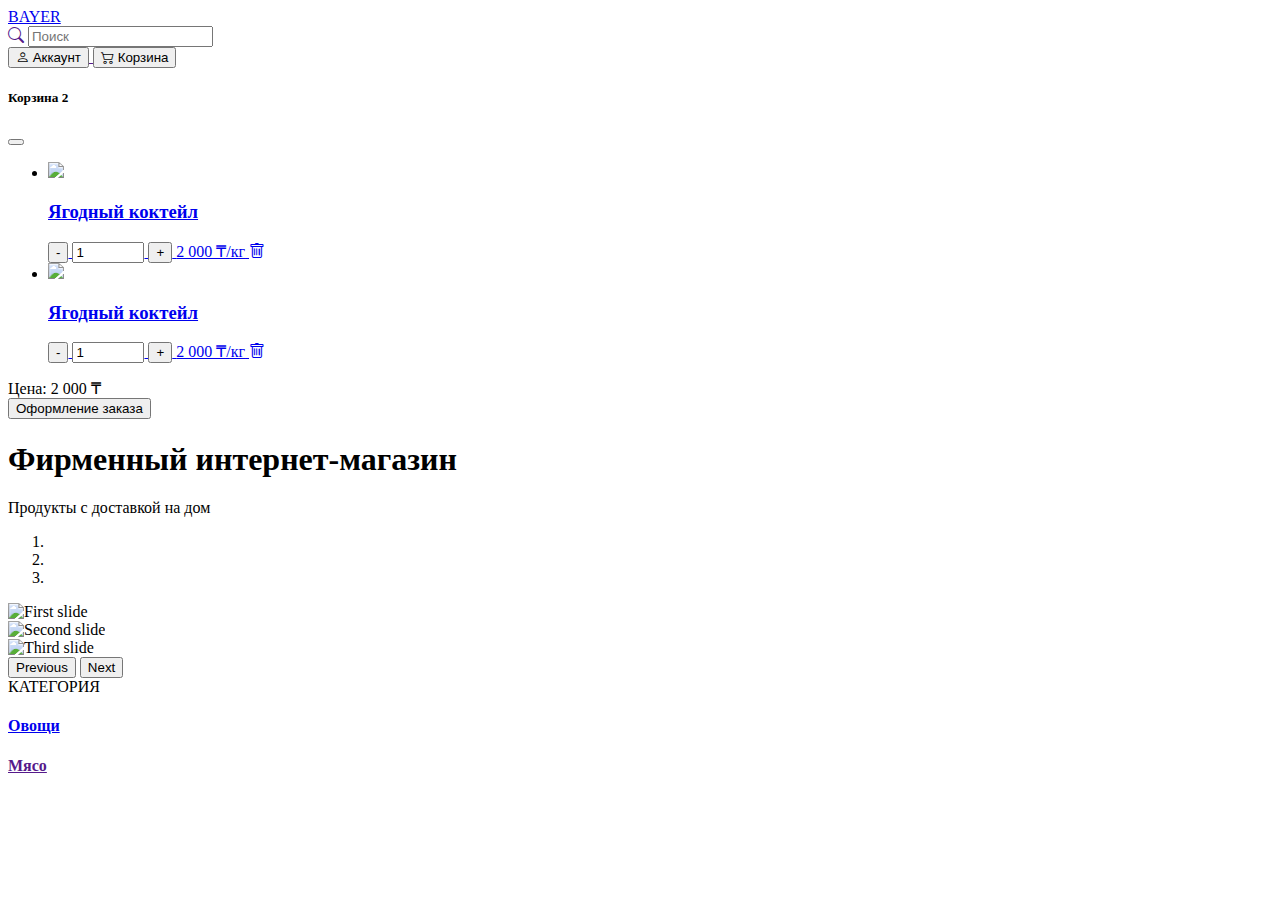
==== index.html @ 47e0ab4c "Update index.html" ====
<!DOCTYPE html>
<html lang="ru">
<head>
    <meta charset="UTF-8">
    <meta name="viewport" content="width=device-width, initial-scale=1.0">
    <link rel="stylesheet" href="/bootstrap-5.3.3-dist/css/bootstrap.css">
    <link href="//maxcdn.bootstrapcdn.com/font-awesome/4.1.0/css/font-awesome.min.css" rel="stylesheet">
    <link rel="stylesheet" href="https://cdn.jsdelivr.net/npm/bootstrap-icons@1.11.3/font/bootstrap-icons.min.css">
    <link rel="stylesheet" href="style.css">
    <link rel="stylesheet" href="cart.css">
    <title>Bayer</title>
</head>
<body>
    <nav class="navbar navbar-light shadow-sm fixed-top">
        <div class="container">
            <a class="navbar-brand" href="index.html">BAYER</a>
            <div class="search-input">
                <a href="" class="position-absolute btn"><i class="bi bi-search"></i></a>
                <input type="text" class="form-control" placeholder="Поиск">
            </div>
            <div class="menu d-flex justify-content-between gap-3">
                <a href="">
                    <button class="btn btn-primary"><i class="bi bi-person"></i> Аккаунт</button>
                </a>
                <button class="btn btn-primary" type="button" data-bs-toggle="offcanvas" data-bs-target="#offcanvasScrolling" aria-controls="offcanvasScrolling">
                    <i class="bi bi-cart2"></i> Корзина</button>
            </div>
        </div>
    </nav>






    

    <div class="offcanvas offcanvas-end" data-bs-scroll="true" data-bs-backdrop="false" tabindex="-1" id="offcanvasScrolling" aria-labelledby="offcanvasScrollingLabel">
        <div class="offcanvas-header">
            <h5 class="offcanvas-title d-flex" id="offcanvasScrollingLabel">Корзина <span class="count">2</span></h5>
            <button type="button" class="btn-close" data-bs-dismiss="offcanvas" aria-label="Close"></button>
        </div>
        <div class="offcanvas-body">
            <ul class="products">

                <li class="product">
                    <a href="#" class="product-link">
                        <span class="product-image">
                            <img src="/img/pelmen.jpg">
                        </span>
                        <span class="product-details">
                            <h3>Ягодный коктейл</h3>
                            <span class="qty-price">
                                <span class="qty">
                                    <button class="minus-button" id="minus-button-1">-</button>
                                    <input type="number" id="qty-input-1" class="qty-input" step="1" min="1" max="1000" name="qty-input" value="1" pattern="[0-9*]" title="Quantity" inputmode="numeric">
                                    <button class="plus-button" id="plus-button-1">+</button>
                                    <input type="hidden" name="item-price" id="item-price-1" value="12.00">
                                </span>
                                <span class="price">2 000 ₸/кг</span>
                            </span>
                        </span>
                    </a>
                    <a href="#remove" class="remove-button"><i class="bi bi-trash"></i></a>
                </li>

                <li class="product">
                    <a href="#" class="product-link">
                        <span class="product-image">
                            <img src="/img/pelmen.jpg">
                        </span>
                        <span class="product-details">
                            <h3>Ягодный коктейл</h3>
                            <span class="qty-price">
                                <span class="qty">
                                    <button class="minus-button" id="minus-button-1">-</button>
                                    <input type="number" id="qty-input-1" class="qty-input" step="1" min="1" max="1000" name="qty-input" value="1" pattern="[0-9*]" title="Quantity" inputmode="numeric">
                                    <button class="plus-button" id="plus-button-1">+</button>
                                    <input type="hidden" name="item-price" id="item-price-1" value="12.00">
                                </span>
                                <span class="price">2 000 ₸/кг</span>
                            </span>
                        </span>
                    </a>
                    <a href="#remove" class="remove-button"><i class="bi bi-trash"></i></a>
                </li>

            </ul>
            <div class="totals">
                <div class="subtotal">
                    <span class="label">Цена:</span> <span class="amount">2 000 ₸</span>
                </div>
            </div>
            <div class="action-buttons">
                <button class="btn btn-success">Оформление заказа</button>
            </div>
        </div>
    </div>
   





    <main class="container">
        <div class="banner d-flex gap-3">
            
            <div class="banner-1 rounded-4 d-flex align-items-sm-center px-4">
                <div class="container-fluid d-flex flex-column align-items-sm-start">
                    <h1 class="fw-bold">Фирменный интернет-магазин</h1>
                    <p>Продукты с доставкой на дом</p>
                </div>
            </div>

            <div id="carouselId" class="banner-2 carousel slide" data-bs-ride="carousel">
                <ol class="carousel-indicators">
                    <li
                        data-bs-target="#carouselId"
                        data-bs-slide-to="0"
                        class="active"
                        aria-current="true"
                        aria-label="First slide"></li>
                    <li
                        data-bs-target="#carouselId"
                        data-bs-slide-to="1"
                        aria-label="Second slide"></li>
                    <li
                        data-bs-target="#carouselId"
                        data-bs-slide-to="2"
                        aria-label="Third slide"></li>
                </ol>
                <div class="carousel-inner rounded-4" role="listbox">
                    <div class="carousel-item active">
                        <img
                            src="/img/pelmen.jpg"
                            class="w-100 d-block"
                            alt="First slide"
                        />
                    </div>
                    <div class="carousel-item">
                        <img
                            src="/img/pelmen.jpg"
                            class="w-100 d-block"
                            alt="Second slide"
                        />
                    </div>
                    <div class="carousel-item">
                        <img
                            src="/img/pelmen.jpg"
                            class="w-100 d-block"
                            alt="Third slide"/>
                    </div>
                </div>
                <button
                    class="carousel-control-prev"
                    type="button"
                    data-bs-target="#carouselId"
                    data-bs-slide="prev">
                    <span class="carousel-control-prev-icon" aria-hidden="true"></span>
                    <span class="visually-hidden">Previous</span>
                </button>
                <button
                    class="carousel-control-next"
                    type="button"
                    data-bs-target="#carouselId"
                    data-bs-slide="next">
                    <span class="carousel-control-next-icon" aria-hidden="true"></span>
                    <span class="visually-hidden">Next</span>
                </button>
            </div>
            
        </div>
        
        <div class="category-title d-flex py-4 gap-3 align-items-center">
            КАТЕГОРИЯ
            <div></div>
        </div>

        <div class="categories overflow-x-auto d-flex justify-content-start gap-4">

            <a href="category.html">    
                <div class="category" style="background-image: url(/img/category.jpg);">
                    <h4>Овощи</h4>
                </div>
            </a>

            <a href="">    
                <div class="category" style="background-image: url(/img/pelmen.jpg);">
                    <h4>Мясо</h4>
                </div>
            </a>

        </div>
    </main>
    
</body>
<script src="/bootstrap-5.3.3-dist/js/bootstrap.js"></script>
</html>
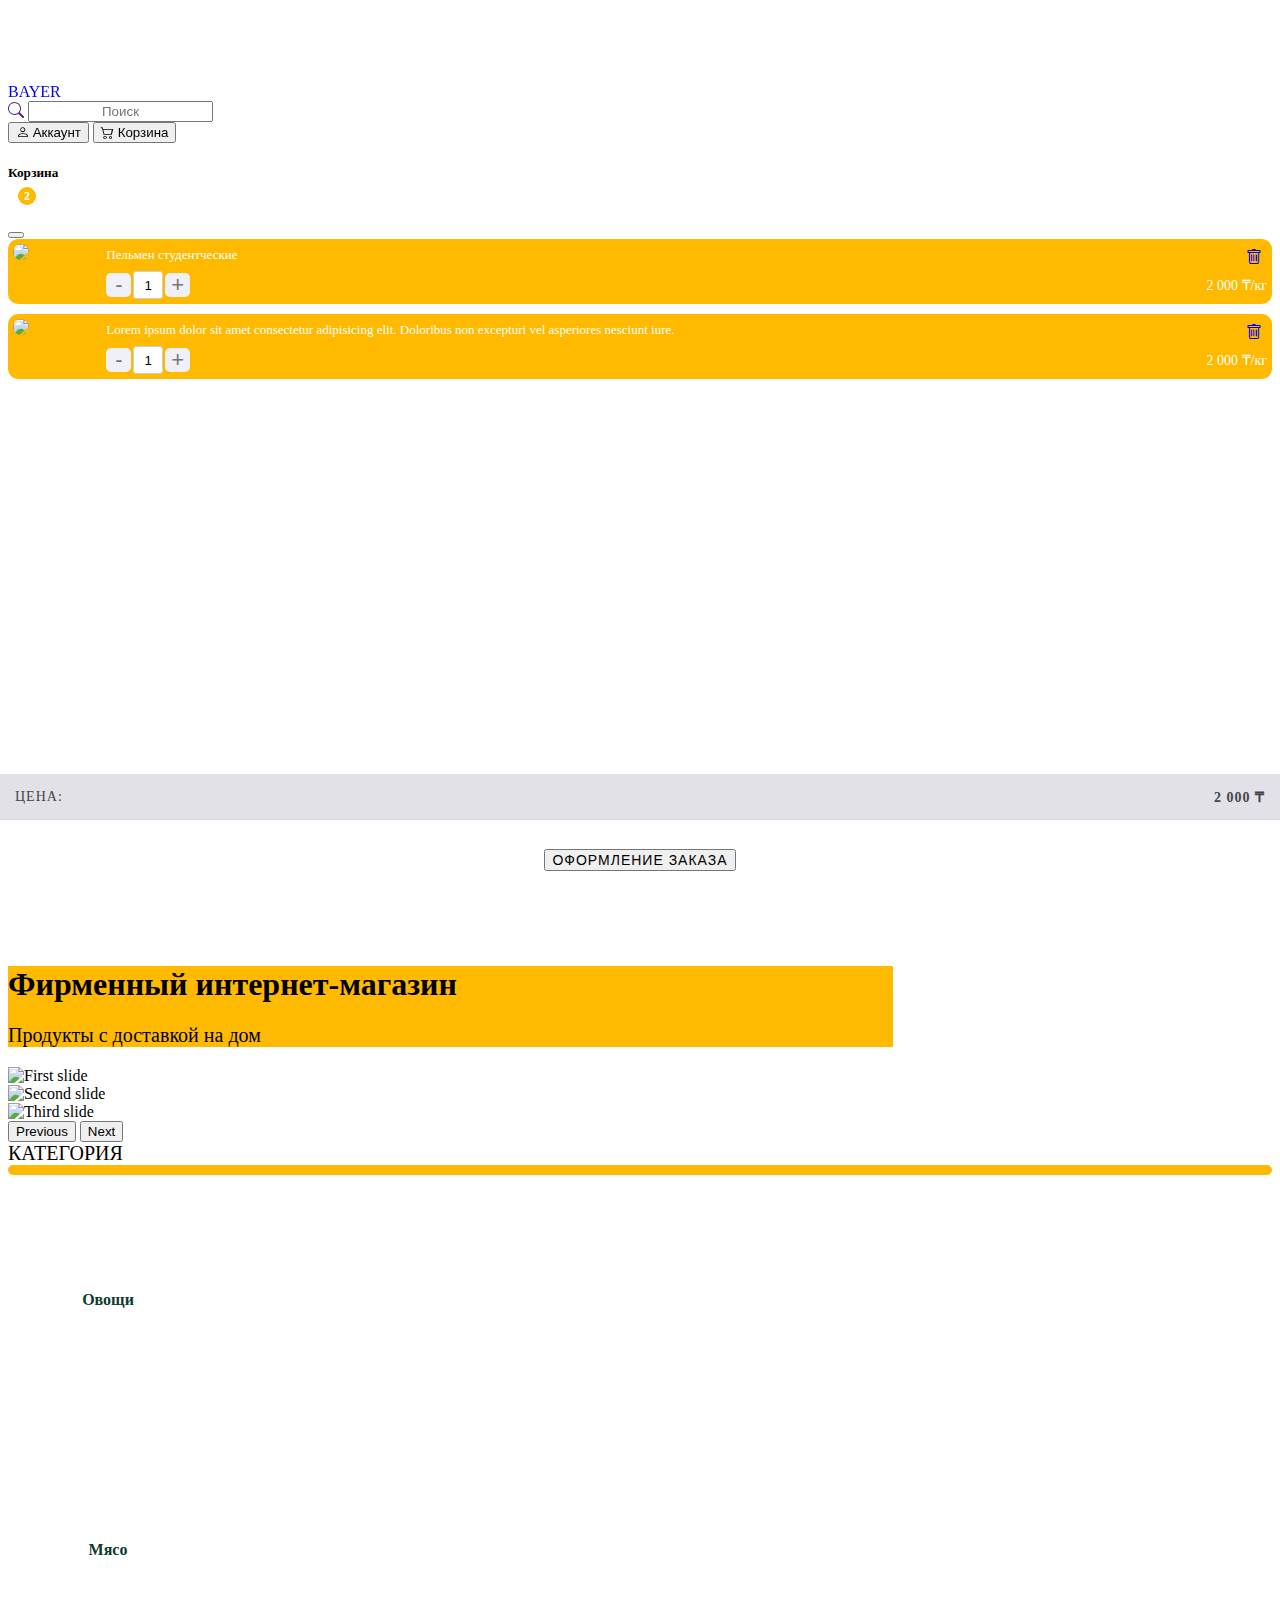
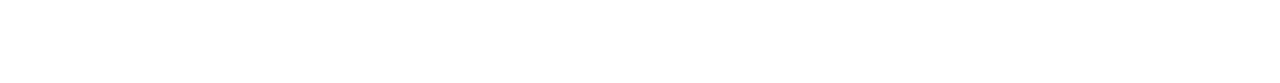
==== commit 5f277101: "update" ====
--- a/index.html
+++ b/index.html
@@ -44,12 +44,12 @@
             <ul class="products">
 
                 <li class="product">
-                    <a href="#" class="product-link">
+                    <a href="product.html" class="product-link">
                         <span class="product-image">
                             <img src="/img/pelmen.jpg">
                         </span>
                         <span class="product-details">
-                            <h3>Ягодный коктейл</h3>
+                            <h3>Пельмен студентческие</h3>
                             <span class="qty-price">
                                 <span class="qty">
                                     <button class="minus-button" id="minus-button-1">-</button>
@@ -70,7 +70,7 @@
                             <img src="/img/pelmen.jpg">
                         </span>
                         <span class="product-details">
-                            <h3>Ягодный коктейл</h3>
+                            <h3>Lorem ipsum dolor sit amet consectetur adipisicing elit. Doloribus non excepturi vel asperiores nesciunt iure.</h3>
                             <span class="qty-price">
                                 <span class="qty">
                                     <button class="minus-button" id="minus-button-1">-</button>
@@ -195,4 +195,4 @@
     
 </body>
 <script src="/bootstrap-5.3.3-dist/js/bootstrap.js"></script>
-</html>
+</html>--- a/style.css
+++ b/style.css
@@ -0,0 +1,112 @@
+@font-face {
+    font-family: 'Montserrat';
+    src: url('/montserrat/static/Montserrat-Regular.ttf');
+}
+body {
+    font-family: Montserrat;
+    padding-top:  75px;
+}
+body::-webkit-scrollbar {
+    display: none;
+ }
+nav {
+    backdrop-filter: blur(5px);
+}
+li {
+    list-style: none;
+}
+a {
+    text-decoration: none;
+}
+.search-input {
+    width: 40%;
+}
+.search-input input {
+    text-align: center;
+}
+.banner-1 {
+    width: 70%;
+    background-color: #FFBA00;
+    p {
+        font-size: 20px;
+    }
+}
+.banner-2 {
+    width: 40%;
+}
+.category-title {
+    font-size: 20px;
+}
+.category-title div {
+    width: 100%;
+    height: 10px;
+    background-color: #FFBA00;
+    border-radius: 5px;
+}
+.categories::-webkit-scrollbar {
+    display: none;
+ }
+.category {
+    width: 200px;
+    height: 250px;
+    border-radius: 10px;
+    display: flex;
+    align-items: center;
+    justify-content: center;
+}
+.category h4 {
+    transition: 0.25s ease-out;
+    color: #0C3B2E;
+    font-weight: 600;
+}
+.category:hover {
+    h4 {
+        font-size: 26px;
+    }
+}
+.productss a {
+    color: #0C3B2E;
+}
+.productss .card {
+    min-height: 400px;
+}
+.productss a:hover {
+    color: #6D9773;
+}
+.product-item {
+    background-color: #0C3B2E;
+}
+@media (max-width: 480px) {
+    body {
+        padding-top: 105px;
+    }
+    .search-input {
+        width: 100%;
+        order: 2;
+        margin-top: 5px;
+    }
+    nav .menu {
+        order: 1;
+    }
+    .banner {
+        flex-direction: column-reverse;
+        padding-bottom: 20px;
+    }
+    .banner-1 {
+        width: 100%;
+        padding: 10px;
+        h1 {
+            font-size: 20px;
+        }
+        p {
+            font-size: 16px;
+        }
+    }
+    .banner-2 {
+        width: 100%;
+    }
+    .category-title {
+        font-size: 16px;
+    }
+
+}--- a/cart.css
+++ b/cart.css
@@ -0,0 +1,231 @@
+span.count {
+    color: #fff;
+    background: #FFBA00;
+    margin-left: 10px;
+    position: relative;
+    top: 6px;
+    width: 18px;
+    height: 18px;
+    border-radius: 50px;
+    font-size: 12px;
+    letter-spacing: 0;
+    display: flex;
+    align-items: center;
+    justify-content: center;
+}
+ul.products {
+    margin: 0;
+    padding: 0 0 5px 0;
+    list-style: none;
+    height: calc(100vh - 200px);
+    overflow-x: hidden;
+    overflow-y: auto;
+    display: block;
+    position: relative;
+    z-index: 0;
+
+    li.product {
+        margin: 0 0 10px 0;
+        padding: 0;
+        width: 100%;
+        min-height: 63px;
+        /*background: lighten(#6D9773, 60%);*/
+        background-color: #FFBA00;
+        color: #98989b;
+        position: relative;
+        z-index: 1;
+        display: flex;
+        flex-flow: row nowrap;
+        transition: all 0.5s linear;
+        border-radius: 10px;
+
+        a.product-link {
+            width: 100%;
+            color: #354165;
+            padding: 5px;
+            margin: 0;
+            display: flex;
+            flex-direction: row;
+            flex-wrap: nowrap;
+
+            span.product-image {
+                display: inline-block;
+                width: 90px;
+                height: 50px;
+                padding-right: 10px;
+
+                img {
+                    width: 80px;
+                    border-radius: 8px;
+                    border: none;
+                    transition: all 0.5s linear;
+                }
+            }
+
+            span.product-details {
+                display: inline-block;
+                width: 100%;
+                min-height: 30px;
+                color: #75757a;
+
+                h3 {
+                    margin: 3px 25px 5px 0;
+                    font-size: 13px;
+                    font-weight: 500;
+                    color: #fff;
+                    transition: all 0.5s linear;
+                }
+
+                span.qty-price {
+                    display: flex;
+                    flex-direction: row;
+                    flex-wrap: nowrap;
+                    align-content: center;
+                    align-items: center;
+                    justify-content: space-between;
+                    width: 100%;
+                    position: relative;
+                    z-index: 5px;
+                    margin-top: 8px;
+                    
+                    span.qty,
+                    span.price {
+                        display: flex;
+                        flex-direction: row;
+                        flex-wrap: nowrap;
+                    }
+                    
+                    span.qty {
+                        display: flex;
+                        flex-direction: row;
+                        flex-wrap: nowrap;
+                        align-content: center;
+                        align-items: center;
+                        justify-content: flex-start;
+                        
+                        button.minus-button,
+                        button.plus-button {
+                            width: 25px;
+                            height: 24px;
+                            border-radius: 5px;
+                            border: none;
+                            background: #f0f0f9;
+                            color: #75757a;
+                            font-size: 22px;
+                            text-align: center;
+                            vertical-align: middle;
+                            line-height: 20px;
+                            transition: all 0.3s linear;
+                            
+                            
+                            &:focus {
+                                outline: none;
+                            }
+                        }
+                        
+                        input.qty-input {
+                            width: 24px;
+                            height: 24px;
+                            text-align: center;
+                            border: 1px solid #cdcdd1;
+                            border-radius: 3px;
+                            margin: 0 2px;
+                            transition: all 0.5s linear;
+                            
+                            
+                            &:focus {
+                                outline: none;
+                                border: 1px solid #0C3B2E;
+                            }
+                            
+                            &::-webkit-inner-spin-button,
+                            &::-webkit-outer-spin-button {
+                                appearance: none;
+                                margin: 0;
+                            }
+                        }
+                    }
+
+                    span.price {
+                        color: #fff;
+                        font-weight: 500;
+                        font-size: 14px;
+                        display: inline-flex;
+                    }
+                }
+            }
+        }
+    }
+
+    a.remove-button {
+        height: 16px;
+        width: 16px;
+        margin: 10px 10px 0 0;
+        text-decoration: none;
+        position: absolute;
+        top: 0;
+        right: 0;
+        z-index: 2;
+        display: flex;
+        &:hover {
+            color: red;
+        }
+    }
+}
+
+div.totals {
+    position: absolute;
+    bottom: 80px;
+    left: 0;
+    right: 0;
+    height: 45px;
+    background: #e1e1e7;
+    border-bottom: 1px solid #d7d7de;
+    display: flex;
+    flex-direction: column;
+    flex-wrap: nowrap;
+    
+    div.subtotal,
+    div.shipping,
+    div.tax {
+        padding: 15px;
+        text-align: center;
+        color: #44444a;
+        border-bottom: 1px solid #d7d7de;
+        text-transform: uppercase;
+        letter-spacing: 1px;
+        font-size: 14px;
+        font-weight: 400;
+        display: flex;
+        flex-direction: row;
+        flex-wrap: nowrap;
+        justify-content: space-between;
+
+        span.amount {
+            color: darken(#4dc0e3, 15%);
+            margin-left: 10px;
+            font-weight: 600;
+        }
+    }
+}
+
+div.action-buttons {
+    padding: 0;
+    position: absolute;
+    bottom: 0;
+    left: 0;
+    right: 0;
+    width: 100%;
+    height: 80px;
+    background: #fff;
+    display: flex;
+    justify-content: center;
+    align-items: center;
+    white-space: nowrap;
+
+    button {
+        text-transform: uppercase;
+        letter-spacing: 1px;
+        font-size: 14px;
+    }
+}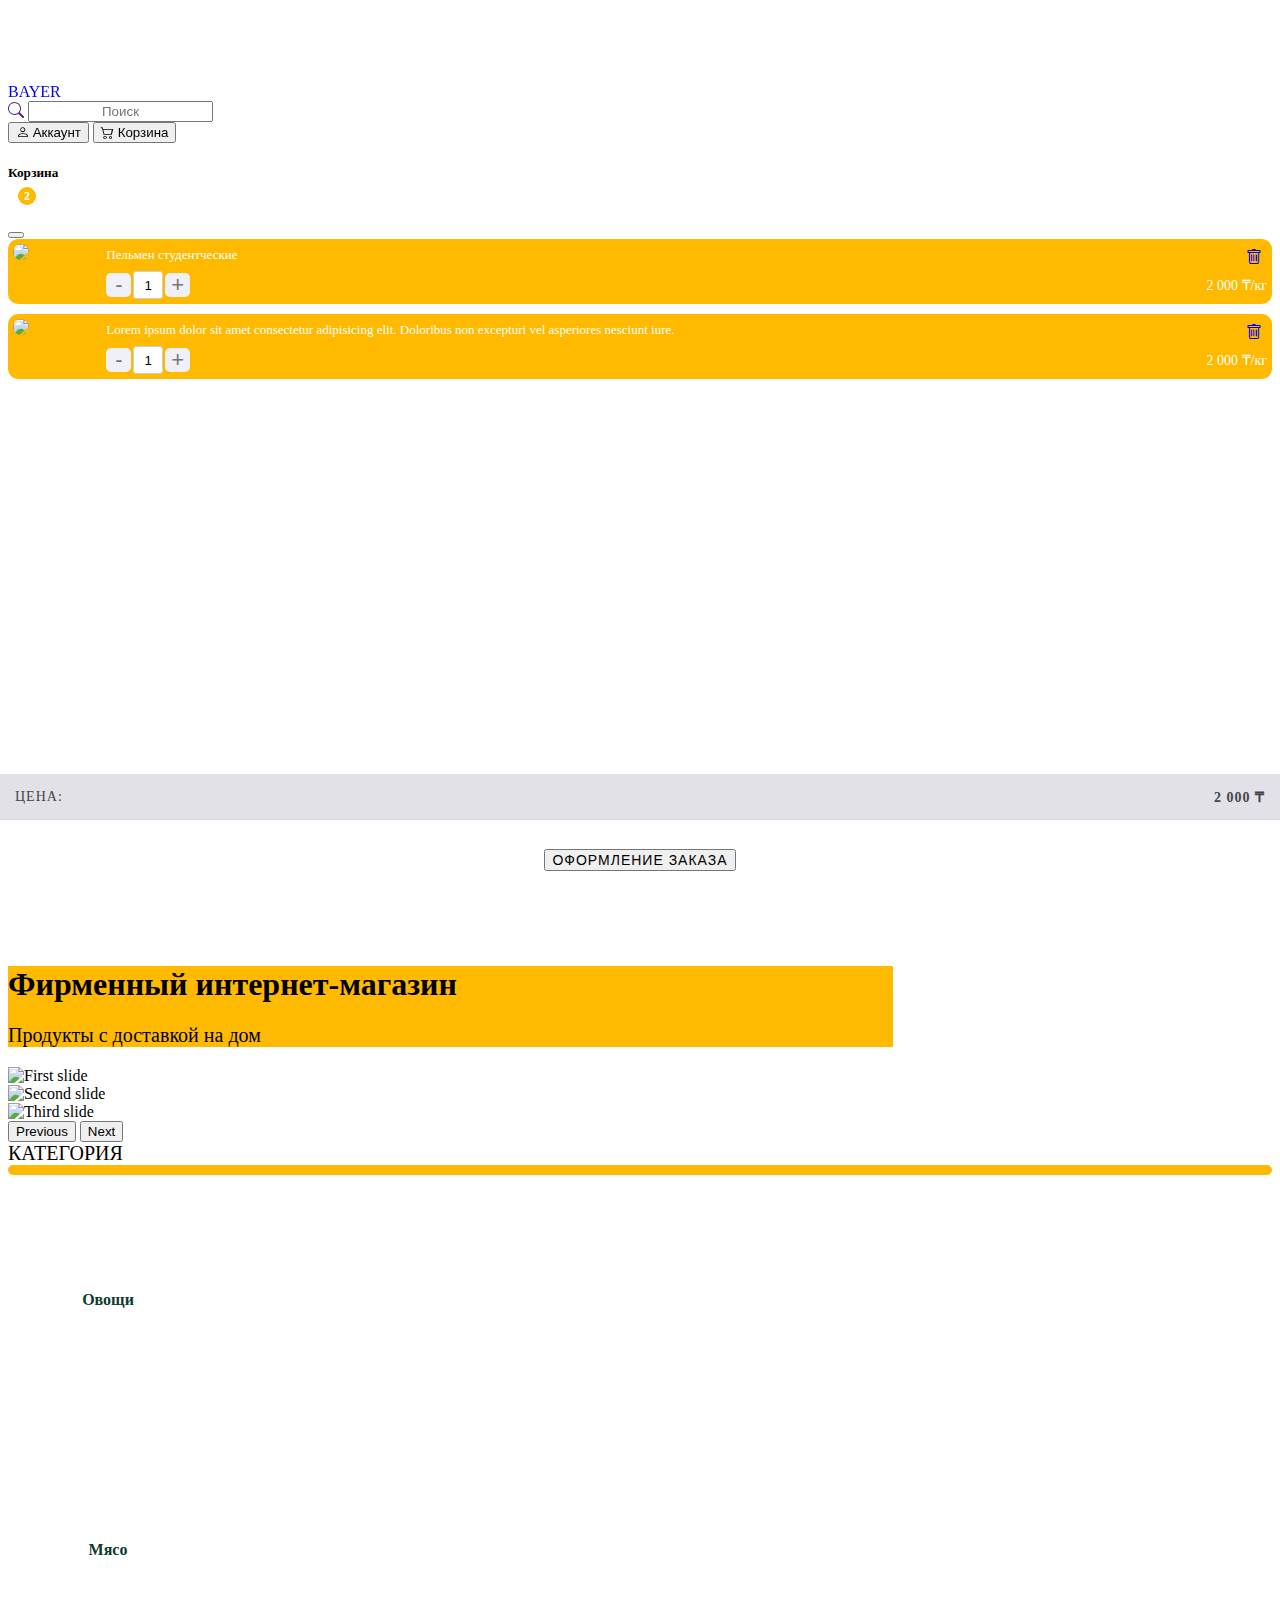
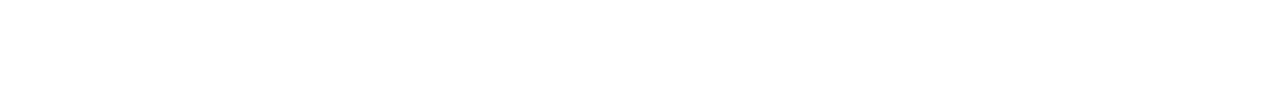
==== commit 65dd4aa5: "index profile checkout" ====
--- a/index.html
+++ b/index.html
@@ -16,10 +16,10 @@
             <a class="navbar-brand" href="index.html">BAYER</a>
             <div class="search-input">
                 <a href="" class="position-absolute btn"><i class="bi bi-search"></i></a>
-                <input type="text" class="form-control" placeholder="Поиск">
+                <input type="text" class="form-control" placeholder="Поиск" id="search-product">
             </div>
             <div class="menu d-flex justify-content-between gap-3">
-                <a href="">
+                <a href="profile.html">
                     <button class="btn btn-primary"><i class="bi bi-person"></i> Аккаунт</button>
                 </a>
                 <button class="btn btn-primary" type="button" data-bs-toggle="offcanvas" data-bs-target="#offcanvasScrolling" aria-controls="offcanvasScrolling">
@@ -92,7 +92,7 @@
                 </div>
             </div>
             <div class="action-buttons">
-                <button class="btn btn-success">Оформление заказа</button>
+                <a href="checkout.html"><button class="btn btn-success">Оформление заказа</button></a>
             </div>
         </div>
     </div>
--- a/style.css
+++ b/style.css
@@ -5,6 +5,7 @@
 body {
     font-family: Montserrat;
     padding-top:  75px;
+    padding-bottom: 20px;
 }
 body::-webkit-scrollbar {
     display: none;
